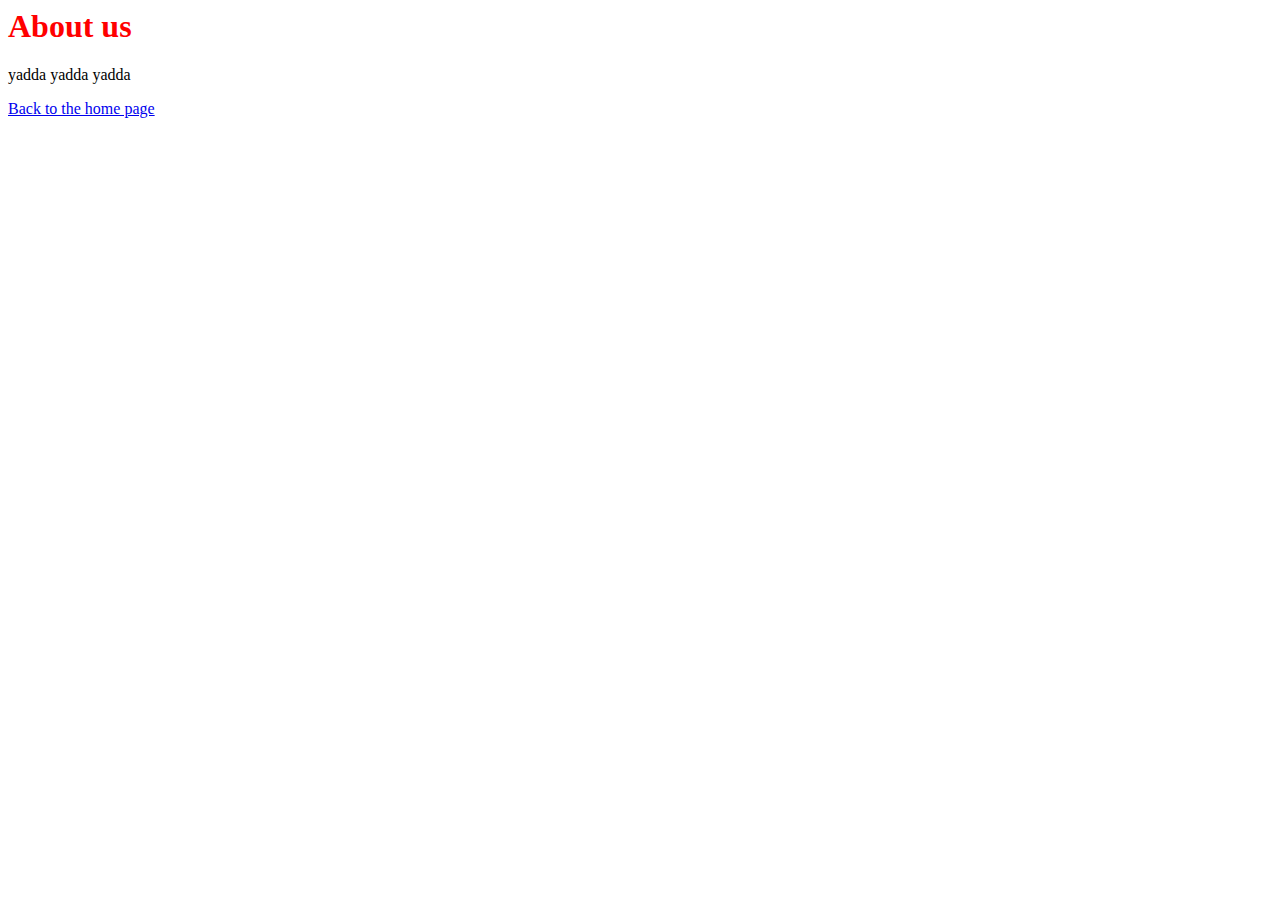
==== about.html @ 2a158dfb "My first commit" ====
<html lang="en">
<head>
    <meta charset="UTF-8">
    <meta http-equiv="X-UA-Compatible" content="IE=edge">
    <meta name="viewport" content="width=device-width, initial-scale=1.0">
    <title>Testing testing</title>
    <link rel="stylesheet" href="style.css">
</head>
<body>
    <h1>About us</h1>
    <p>yadda yadda yadda</p>
    <a target="_blank" href="index.html">Back to the home page</a>
</body>
</html>
---- style.css ----
h1{
    color:red;
}

.photos img{

    width:100%
}

.photos{

    display: grid;
    grid-template-columns: 1fr 1fr 1fr;
    grid-column-gap: 10px;
}
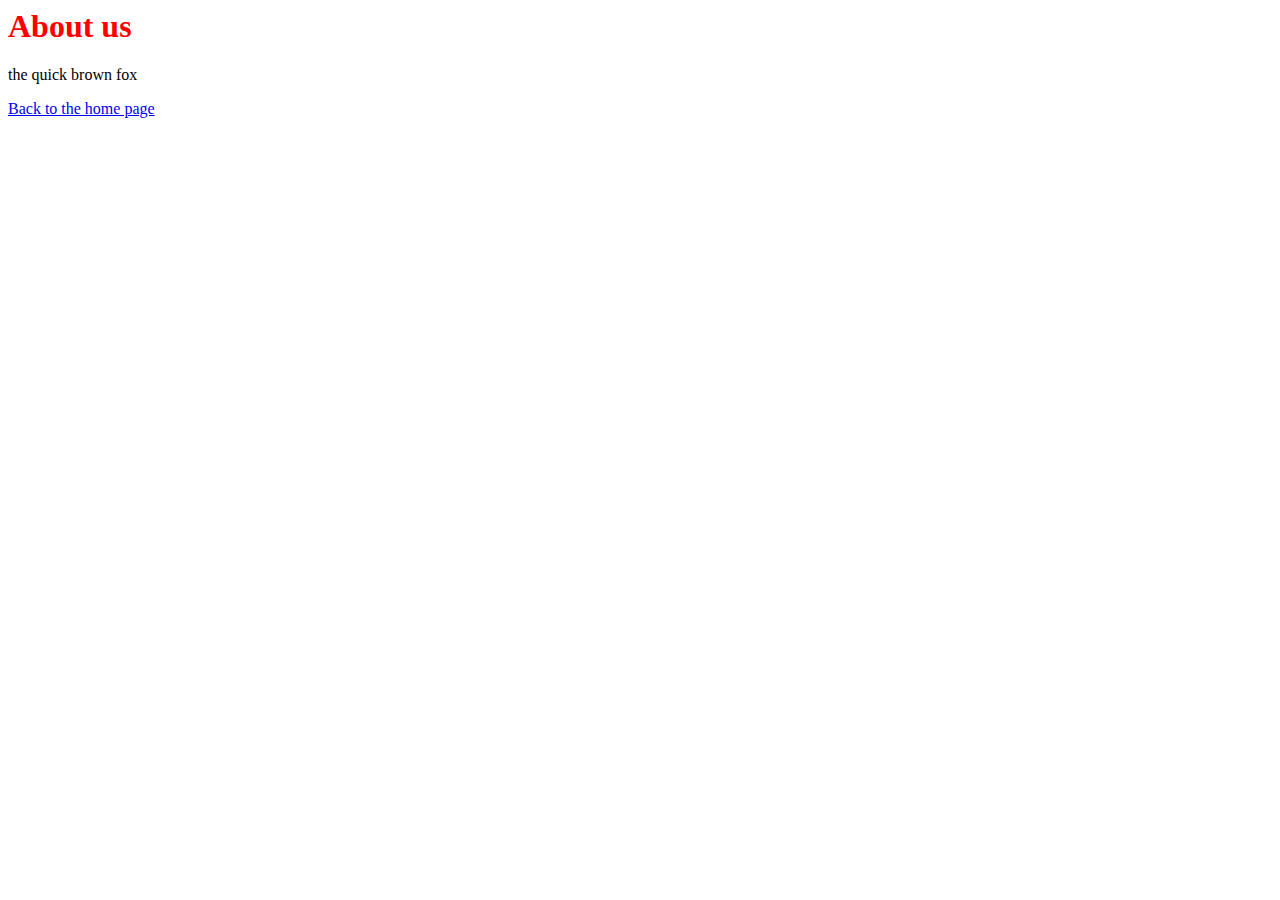
==== commit 5bdc9885: "changed text" ====
--- a/about.html
+++ b/about.html
@@ -8,7 +8,7 @@
 </head>
 <body>
     <h1>About us</h1>
-    <p>yadda yadda yadda</p>
+    <p>the quick brown fox</p>
     <a target="_blank" href="index.html">Back to the home page</a>
 </body>
 </html>